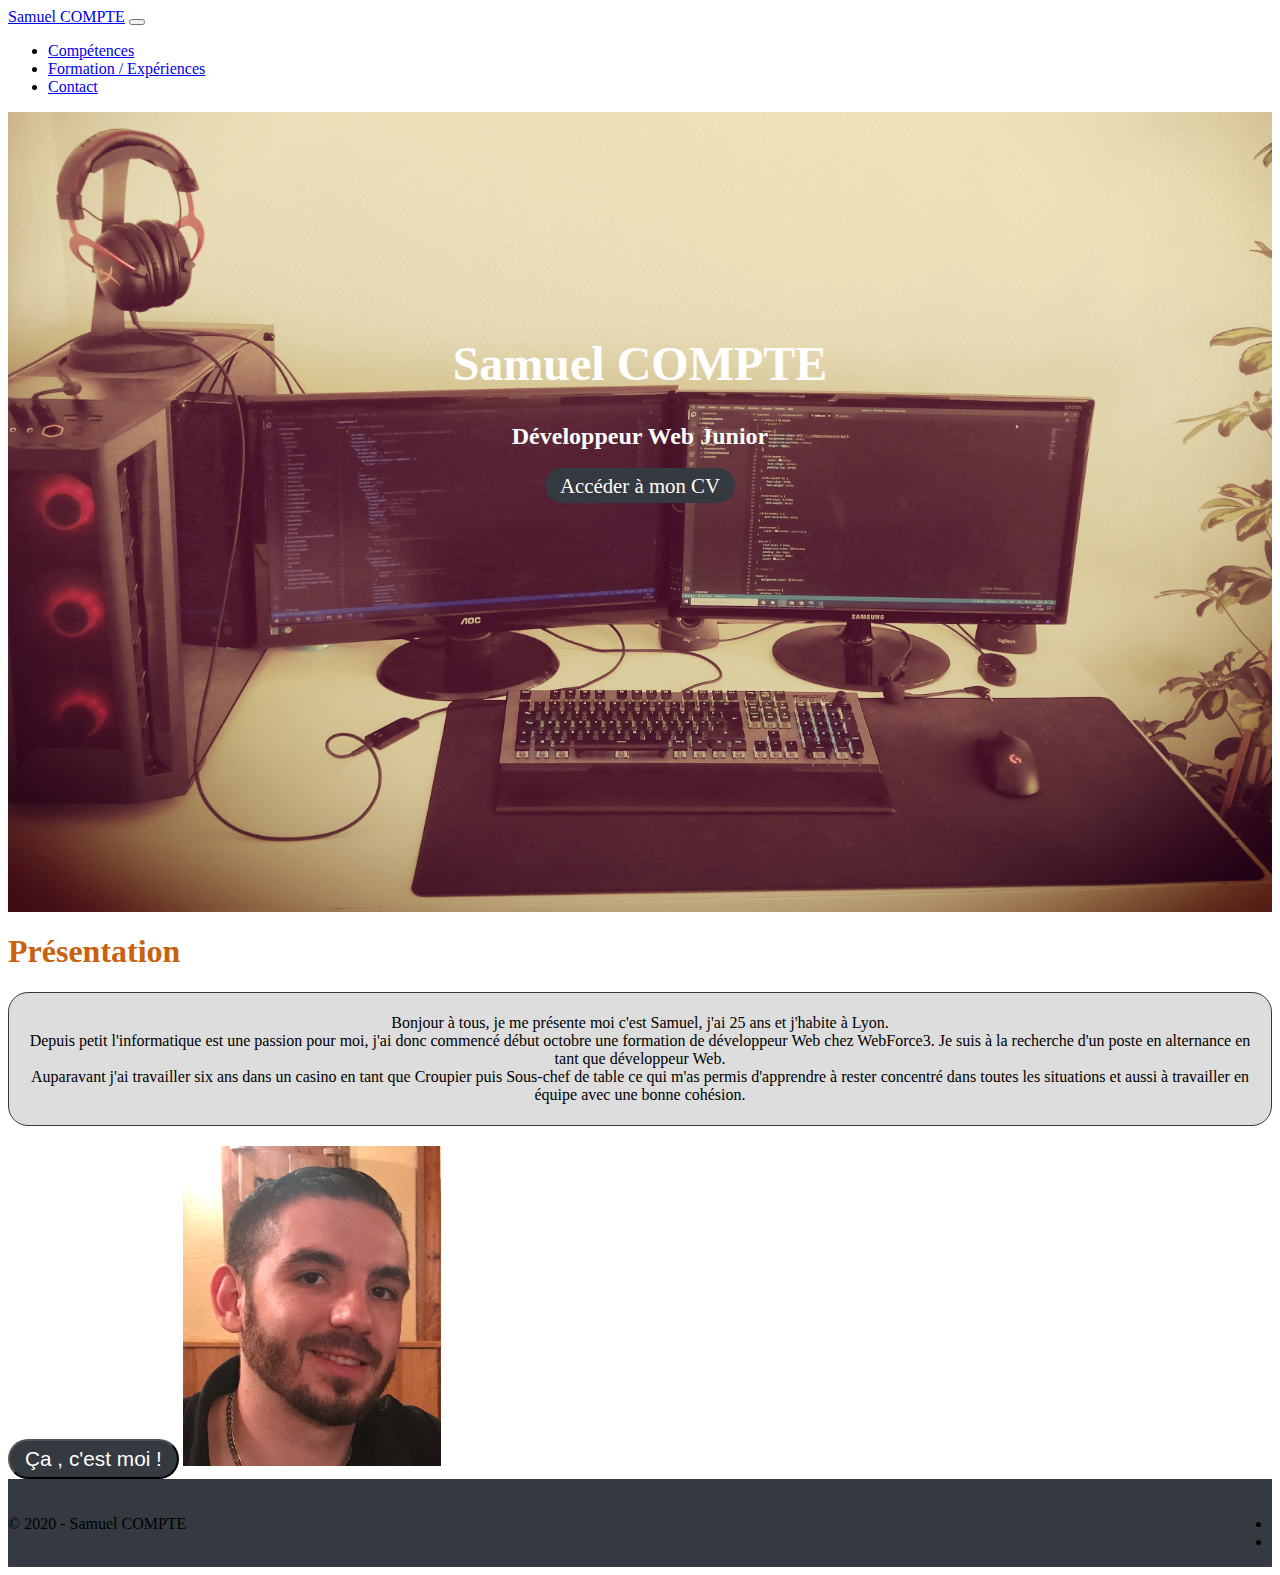
==== index.html @ 1f1377e5 "Add files via upload" ====
<!doctype html>
<html lang="fr">

<head>
    <!-- Required meta tags -->
    <meta charset="utf-8">
    <meta name="viewport" content="width=device-width, initial-scale=1, shrink-to-fit=no">

    <!-- Bootstrap CSS -->
    <link rel="stylesheet"
        href="https://maxst.icons8.com/vue-static/landings/line-awesome/line-awesome/1.3.0/css/line-awesome.min.css">
    <link rel="stylesheet" href="https://cdn.jsdelivr.net/npm/bootstrap@4.5.3/dist/css/bootstrap.min.css"
        integrity="sha384-TX8t27EcRE3e/ihU7zmQxVncDAy5uIKz4rEkgIXeMed4M0jlfIDPvg6uqKI2xXr2" crossorigin="anonymous">
    <link rel="stylesheet" href="./css/styles.css">

    <title>Portfolio Samuel COMPTE</title>
</head>

<body>

    <!-- Barre de navigation -->
    <nav class="navbar navbar-expand-lg navbar-dark bg-dark">
        <a class="navbar-brand hover" href="./index.html">Samuel COMPTE</a>
        <button class="navbar-toggler" type="button" data-toggle="collapse" data-target="#navbarSupportedContent"
            aria-controls="navbarSupportedContent" aria-expanded="false" aria-label="Toggle navigation">
            <span class="navbar-toggler-icon"></span>
        </button>

        <div class="collapse navbar-collapse" id="navbarSupportedContent">
            <ul class="navbar-nav ml-auto mr-5">
                <li class="nav-item">
                    <a class="nav-link hover text-white" href="./competences.html">Compétences</a>
                </li>
                <li class="nav-item">
                    <a class="nav-link hover text-white" href="./formation.html">Formation / Expériences</a>
                </li>
                <li class="nav-item">
                    <a class="nav-link hover text-white" href="./contact.html">Contact</a>
                </li>
            </ul>
        </div>
    </nav>

    <!-- Header de ma page -->
    <header>
        <div class="title-header">
            <h1>Samuel COMPTE</h1>
            <p class="mb-5">Développeur Web Junior</p>
            <a href="CVCompteSamuel.pdf" target="_blank" class="btn-cv hover">Accéder à mon CV</a>
        </div>
    </header>

    <!-- Main de ma page -->
    <main>
        <div class="container">
            <h1 class="text-center mt-5 title-main">Présentation</h1>
            <div class="div-main">
                <p class="font-weight-bold">
                    Bonjour à tous, je me présente moi c'est Samuel, j'ai 25 ans et j'habite à Lyon.<br>
                    Depuis petit l'informatique est une passion pour moi, j'ai donc commencé début octobre une formation
                    de développeur Web chez WebForce3.
                    Je suis à la recherche d'un poste en alternance en tant que développeur Web.<br>
                    Auparavant j'ai travailler six ans dans un casino en tant que Croupier puis Sous-chef de table ce
                    qui m'as permis d'apprendre à rester concentré dans toutes les situations et aussi à travailler en
                    équipe avec une bonne cohésion.
                </p>
            </div>
            <button type="button" class="btn d-block mx-auto my-3 btn-cv hover" id="btn-profil">Ça , c'est moi
                !</button>
            <img src="./images/pf.png" alt="Photo de moi" class="d-none" id="photo-profil">
        </div>
    </main>

    <!-- Footer de ma page -->
    <footer>
        <div class="container footer-container mt-5">
            <p class="text-white">© 2020 - Samuel COMPTE</p>
            <ul class="list-unstyled d-flex">
                <li><a href="https://www.linkedin.com/in/samuel-compte-5978b41b6/" target="_blank"><i
                            class="lab la-linkedin text-white h3 mr-3 hover"></i></a></li>
                <li><a href="https://github.com/scompte1" target="_blank"><i
                            class="lab la-github text-white h3 hover"></i></a></li>
            </ul>
        </div>
    </footer>

    <!-- Optional JavaScript; choose one of the two! -->

    <!-- Option 1: jQuery and Bootstrap Bundle (includes Popper) -->
    <script src="https://code.jquery.com/jquery-3.5.1.min.js"
        integrity="sha256-9/aliU8dGd2tb6OSsuzixeV4y/faTqgFtohetphbbj0=" crossorigin="anonymous"></script>
    <script src="https://cdn.jsdelivr.net/npm/bootstrap@4.5.3/dist/js/bootstrap.bundle.min.js"
        integrity="sha384-ho+j7jyWK8fNQe+A12Hb8AhRq26LrZ/JpcUGGOn+Y7RsweNrtN/tE3MoK7ZeZDyx" crossorigin="anonymous">
    </script>
    <script src="./js/scripts.js"></script>

    <!-- Option 2: jQuery, Popper.js, and Bootstrap JS
        <script src="https://code.jquery.com/jquery-3.5.1.slim.min.js" integrity="sha384-DfXdz2htPH0lsSSs5nCTpuj/zy4C+OGpamoFVy38MVBnE+IbbVYUew+OrCXaRkfj" crossorigin="anonymous"></script>
        <script src="https://cdn.jsdelivr.net/npm/popper.js@1.16.1/dist/umd/popper.min.js" integrity="sha384-9/reFTGAW83EW2RDu2S0VKaIzap3H66lZH81PoYlFhbGU+6BZp6G7niu735Sk7lN" crossorigin="anonymous"></script>
        <script src="https://cdn.jsdelivr.net/npm/bootstrap@4.5.3/dist/js/bootstrap.min.js" integrity="sha384-w1Q4orYjBQndcko6MimVbzY0tgp4pWB4lZ7lr30WKz0vr/aWKhXdBNmNb5D92v7s" crossorigin="anonymous"></script>
        -->
</body>

</html>
---- css/styles.css ----
/* Header */

header {
    background-image: url("./../images/background.jpg");
    background-size: cover;
    background-position: center;
    height: 800px;
}

.title-header {
    color: white;
    text-align: center;
    padding-top: 12rem;
}

.title-header h1 {
    font-size: 3rem;
    font-weight: bold;
}

.title-header p {
    font-size: 1.5rem;
    font-weight: bold;
}

.title-header a {
    text-decoration: none;
}

.hover:hover {
    color: #c9620e !important;
}

.btn-cv {
    font-size: 1.3rem;
    background-color: #343a40;
    padding: 6px 15px;
    border-radius: 20px;
    color: white;
}

/* Footer */

footer {
    background-color: #343a40;
}

.footer-container {
    display: flex;
    justify-content: space-between;
    padding-top: 20px;
}



/* Main */

.title-main {
    color: #c9620e;
    font-weight: bold;
}

.div-main {
    background-color: #dddddd;
    padding: 5px 20px;
    margin-bottom: 20px;
    border: 1px solid #343a40;
    border-radius: 20px;
    margin-top: 20px;
    text-align: center;
}

.logo-html {
    width: 11.5rem;
}

.logo-css {
    width: 10rem;
}

.logo-bootstrap {
    width: 9rem;
    margin-top: 2rem;
}

.logo-wordpress {
    width: 13rem;
}

.logo-js {
    width: 10rem;
}

.logo-jquery {
    width: 15rem;
    margin-top: 7.5rem;
}

.logo-bdd {
    width: 11rem;
}

.logo-php {
    width: 13rem;
    margin-top: 3.7rem;
}

.logo-symfony {
    width: 10rem;
    margin-top: 1rem;
}

.title-logo {
    color: #343a40;
}

.title-forma {
    color: #c9620e;
    font-size: 2rem;
    border-radius: 20px;
}

.div-forma {
    background-color: #dddddd;
    border: 1px solid #343a40;
    border-radius: 20px;
}

.title-forma:hover {
    color: #343a40;
    background-color: #c9620e;
}
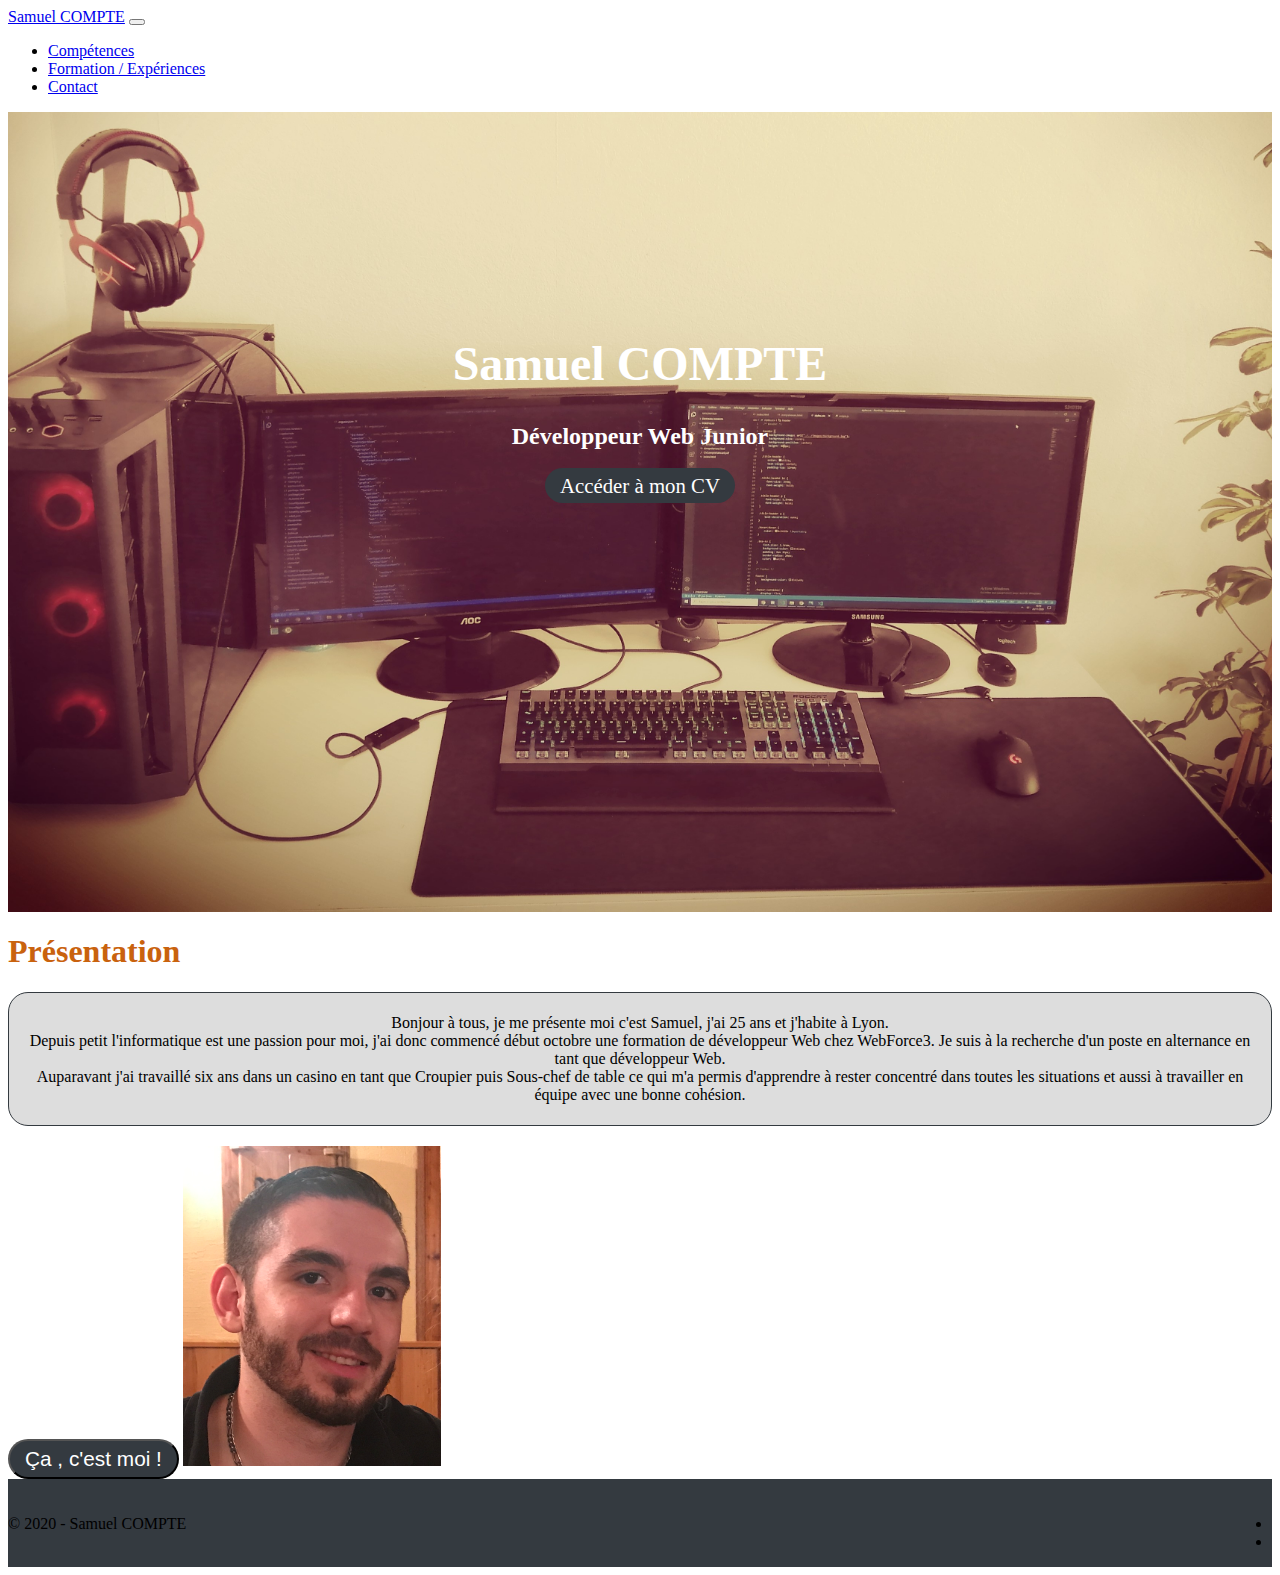
==== commit 79c408a4: "Update index.html" ====
--- a/index.html
+++ b/index.html
@@ -60,8 +60,8 @@
                     Depuis petit l'informatique est une passion pour moi, j'ai donc commencé début octobre une formation
                     de développeur Web chez WebForce3.
                     Je suis à la recherche d'un poste en alternance en tant que développeur Web.<br>
-                    Auparavant j'ai travailler six ans dans un casino en tant que Croupier puis Sous-chef de table ce
-                    qui m'as permis d'apprendre à rester concentré dans toutes les situations et aussi à travailler en
+                    Auparavant j'ai travaillé six ans dans un casino en tant que Croupier puis Sous-chef de table ce
+                    qui m'a permis d'apprendre à rester concentré dans toutes les situations et aussi à travailler en
                     équipe avec une bonne cohésion.
                 </p>
             </div>
@@ -101,4 +101,4 @@
         -->
 </body>
 
-</html>+</html>
